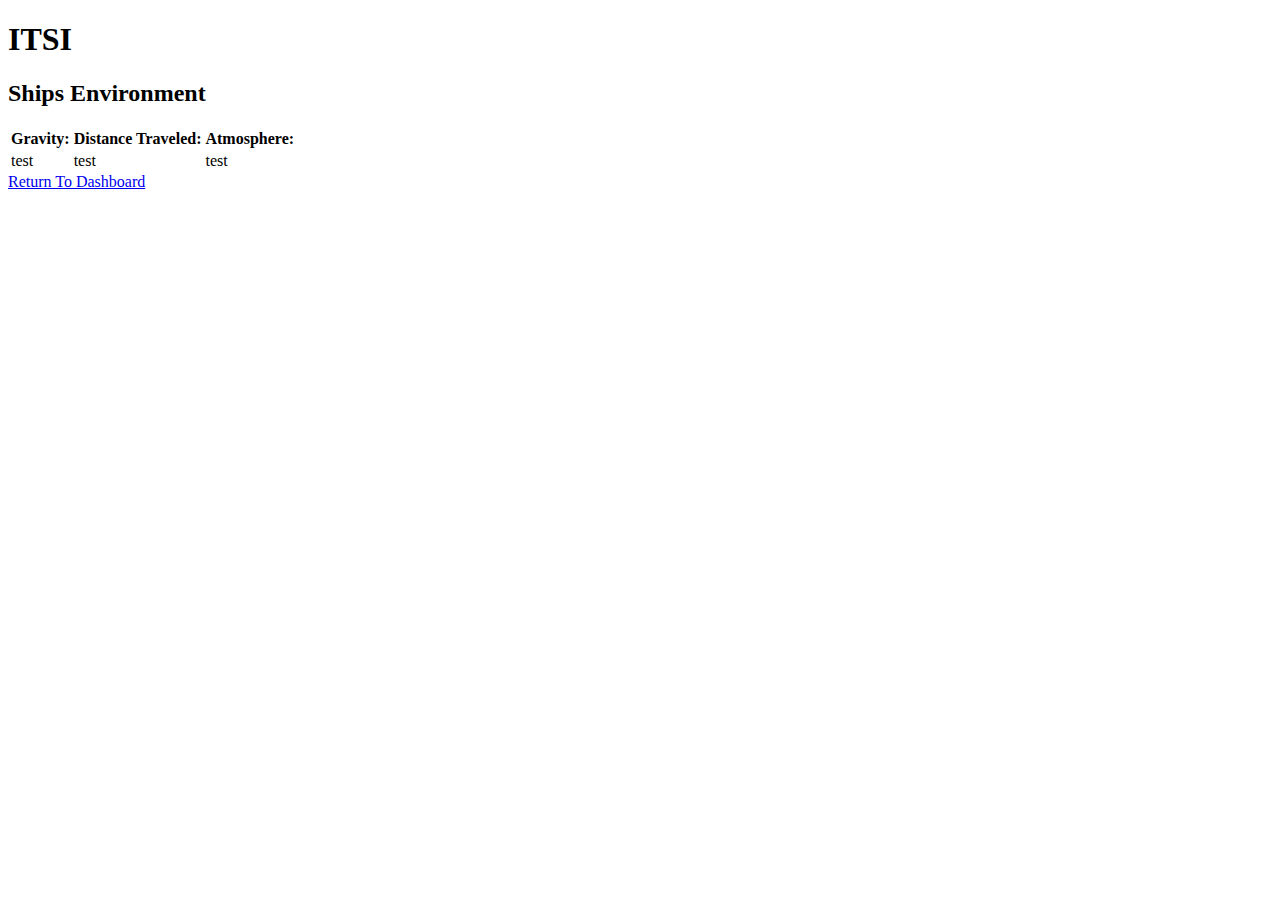
==== Challenge 1/environment.html @ e4ee5415 "new html pages" ====
<!DOCTYPE html>
	<html>
	<head>
		<meta charset="utf-8">
		<title>Ships Environment</title>
		<script scr="scripts/environment.js" defer></script>
		<link rel="stylesheet" type="text/css" href="styles/mystyle.css">
	</head>
	<body>
		<div class="header">
			<div class="title">
				<h1>ITSI</h1>
			</div>
		</div>
			<div class="subtitle">
				<h2>Ships Environment</h2>
			</div>
		<div class="table">
			<table>
				<tr>
					<th>Gravity:</th>
					<th>Distance Traveled:</th>
					<th>Atmosphere:</th>
				</tr>
				<tr>
					<td>test</td>
					<td>test</td>
					<td>test</td>
				</tr>
			</table>
		</div>
		<div class="return">
			<a href="index.html" title="Return to dashboard">Return To Dashboard</a></div>
		</div>
	</body>
</html>
---- Challenge 1/styles/mystyle.css ----
test
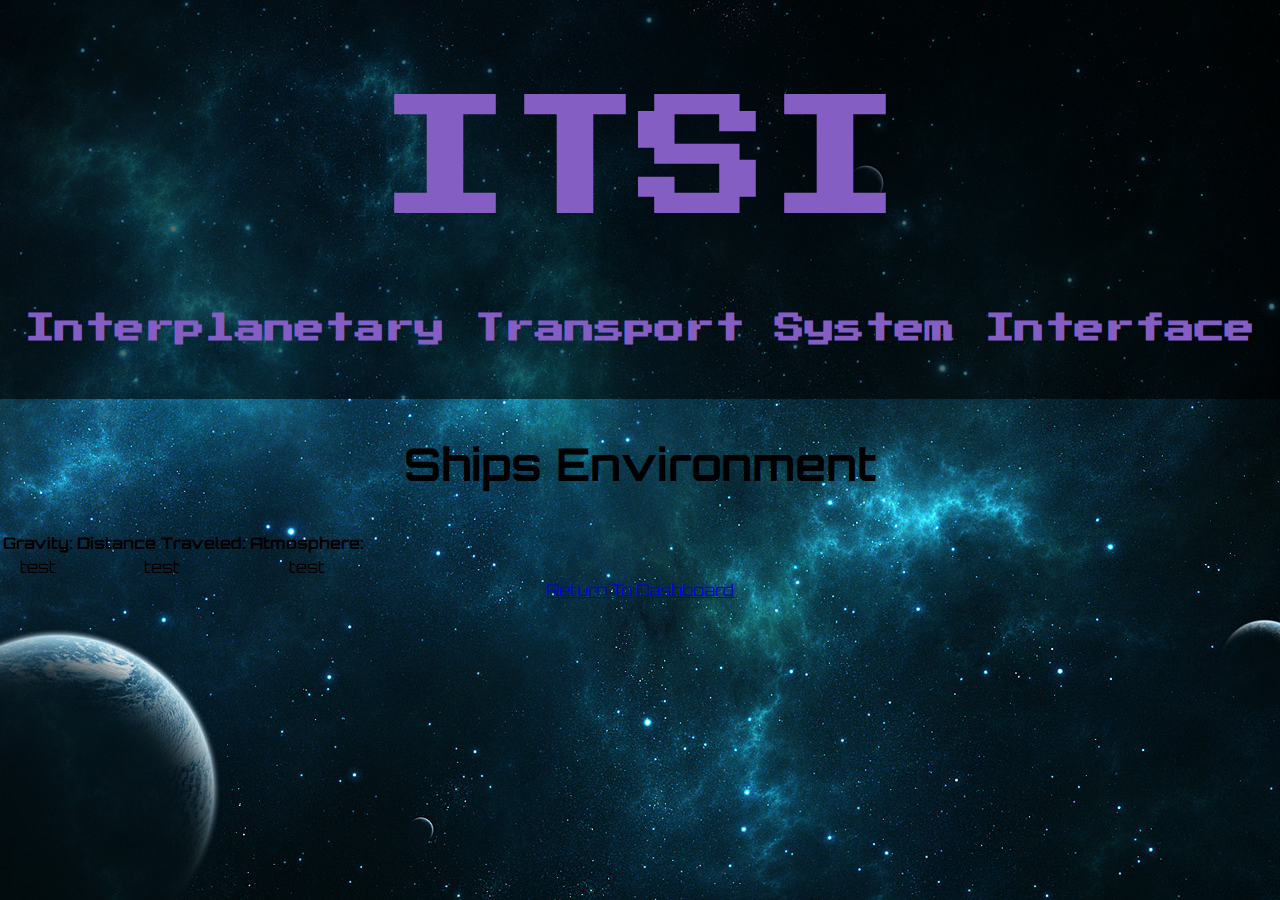
==== commit 474061f2: "update dashboard" ====
--- a/Challenge 1/environment.html
+++ b/Challenge 1/environment.html
@@ -5,14 +5,19 @@
 		<title>Ships Environment</title>
 		<script scr="scripts/environment.js" defer></script>
 		<link rel="stylesheet" type="text/css" href="styles/mystyle.css">
+		<link rel="preconnect" href="https://fonts.gstatic.com">
+		<link href="https://fonts.googleapis.com/css2?family=Orbitron:wght@700&family=Press+Start+2P&display=swap" rel="stylesheet">
 	</head>
 	<body>
 		<div class="header">
 			<div class="title">
 				<h1>ITSI</h1>
 			</div>
+			<div class="subtitle">
+				<h2>Interplanetary Transport System Interface</h2>
+			</div>
 		</div>
-			<div class="subtitle">
+			<div class="page-title">
 				<h2>Ships Environment</h2>
 			</div>
 		<div class="table">
--- a/Challenge 1/styles/mystyle.css
+++ b/Challenge 1/styles/mystyle.css
@@ -1 +1,91 @@
-test+html, body {
+	font-family: 'Orbitron', sans-serif;
+	background-color: black;
+	background-image: url("../images/outerspace.jpeg");
+	background-repeat: no-repeat;
+	width: 100%;
+	height:100%;
+	background-position: center;
+	text-align:center;
+	margin: 0;
+	padding:0;
+}
+
+
+.title {
+	font-family: 'Press Start 2P', cursive;
+	text-align: center;
+	color: #845EC2;
+	font-size: 65px;
+}
+
+.subtitle {
+	font-family: 'Press Start 2P', cursive;
+	text-align: center;
+	color: #845EC2;
+	font-size: 20px;
+}
+
+.header {
+	background-color: rgba(0, 0, 0, 0.6);
+	padding-top: 10px;
+	padding-bottom: 30px;
+}
+
+.page-title {
+	font-family: 'Orbitron', sans-serif;
+	font-size: 30px
+}
+
+.dashboard-content {
+	display: grid;
+	grid-template-columns: 1fr 1fr;
+	grid-template-rows: 1fr 1fr;
+	padding-top: 60px;
+	padding-bottom: 100px;
+	padding-left: 100px;
+	padding-right: 100px;
+	margin-right: 100px;
+	margin-left: 100px;
+	margin top: 100px;
+}
+
+.dashboard-titles {
+	font-size: 30px;
+	text-align: center;
+	padding-top: 30px;
+	padding-bottom: 30px;
+}
+
+.parameters-content {
+	font-size: 20px;
+	background-color: rgba(255, 255, 255, 0.2);
+	margin-right: 15px;
+	margin-bottom: 15px;
+	padding-bottom: 50px;
+}
+
+.supplies-content {
+	font-size: 20px;
+	background-color: rgba(255, 255, 255, 0.2);
+	margin-right: 15px;
+}
+
+.environment-content {
+	font-size: 20px;
+	background-color: rgba(255, 255, 255, 0.2);
+	margin-bottom: 15px;
+}
+
+.metrics-content {
+	font-size: 20px;
+	background-color: rgba(255, 255, 255, 0.2);
+}
+
+.dashboard-buttons {
+	background-color: white;
+	padding: 15px;
+}
+
+
+
